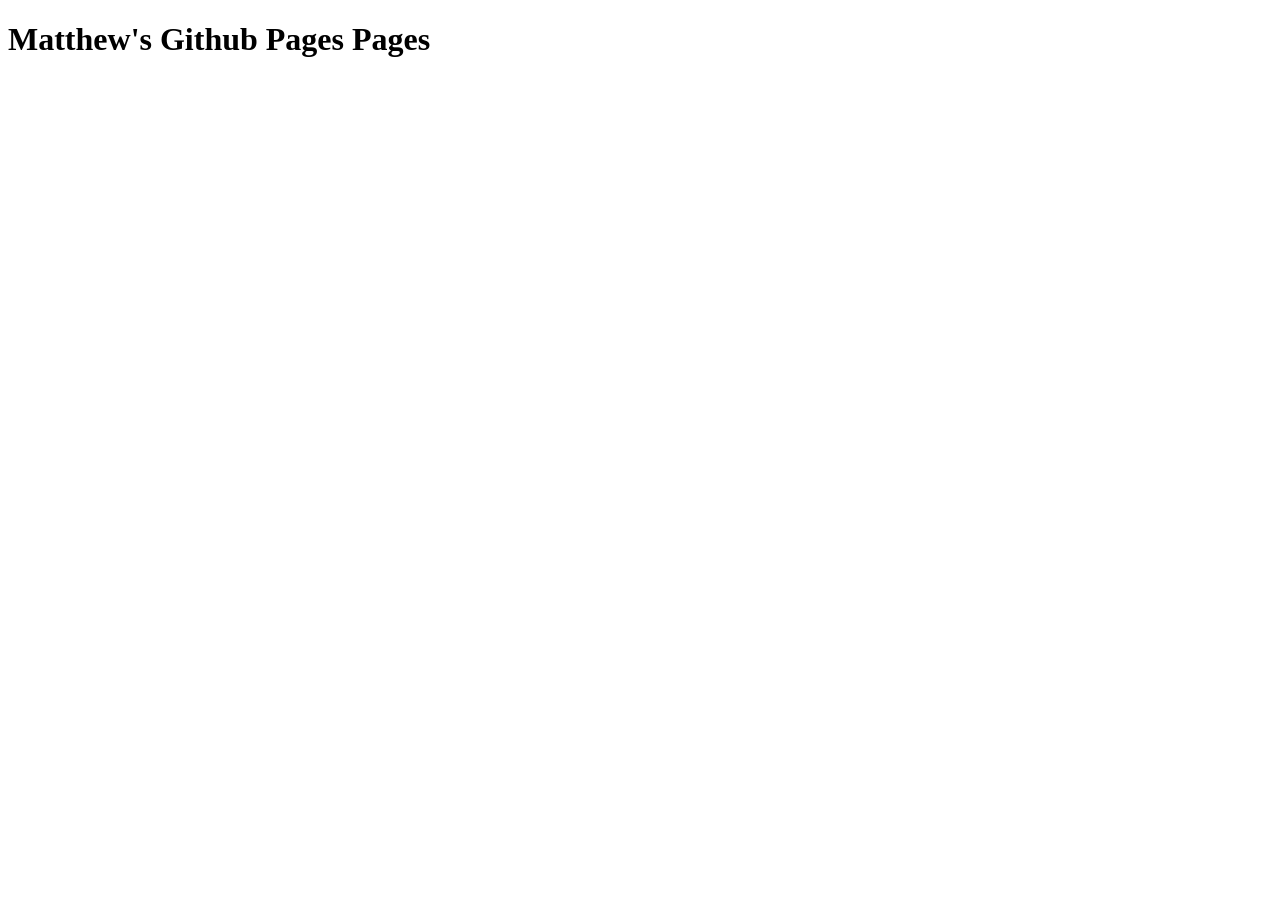
==== index.html @ b722f0c7 "Add initial index.html for GitHub Pages" ====
<!DOCTYPE html>
<html>
  <head>
    <title>Matthew's Github Pages Pages</title>
  </head>
  <body>
    <nav></nav>
    <header>
      <h1>Matthew's Github Pages Pages</h1>
    </header>
    <section></section>
  </body>
</html>
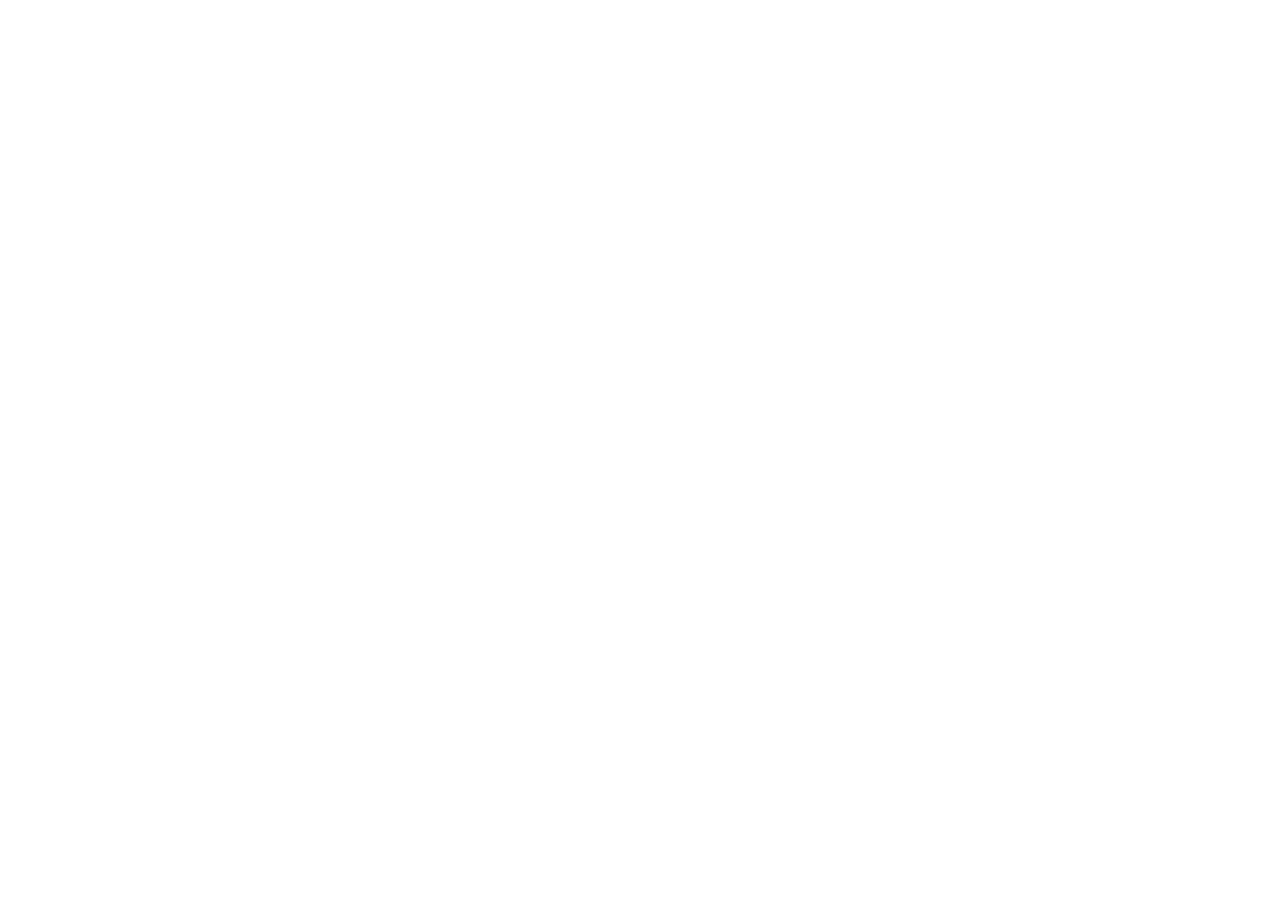
==== commit 5b94fce7: "Clear title and header in index.html Removed title and header content from index.html." ====
--- a/index.html
+++ b/index.html
@@ -1,12 +1,13 @@
 <!DOCTYPE html>
 <html>
   <head>
-    <title>Matthew's Github Pages Pages</title>
+    <title></title>
+    <link rel="stylesheet" href="style.css">
   </head>
   <body>
     <nav></nav>
     <header>
-      <h1>Matthew's Github Pages Pages</h1>
+      <h1></h1>
     </header>
     <section></section>
   </body>
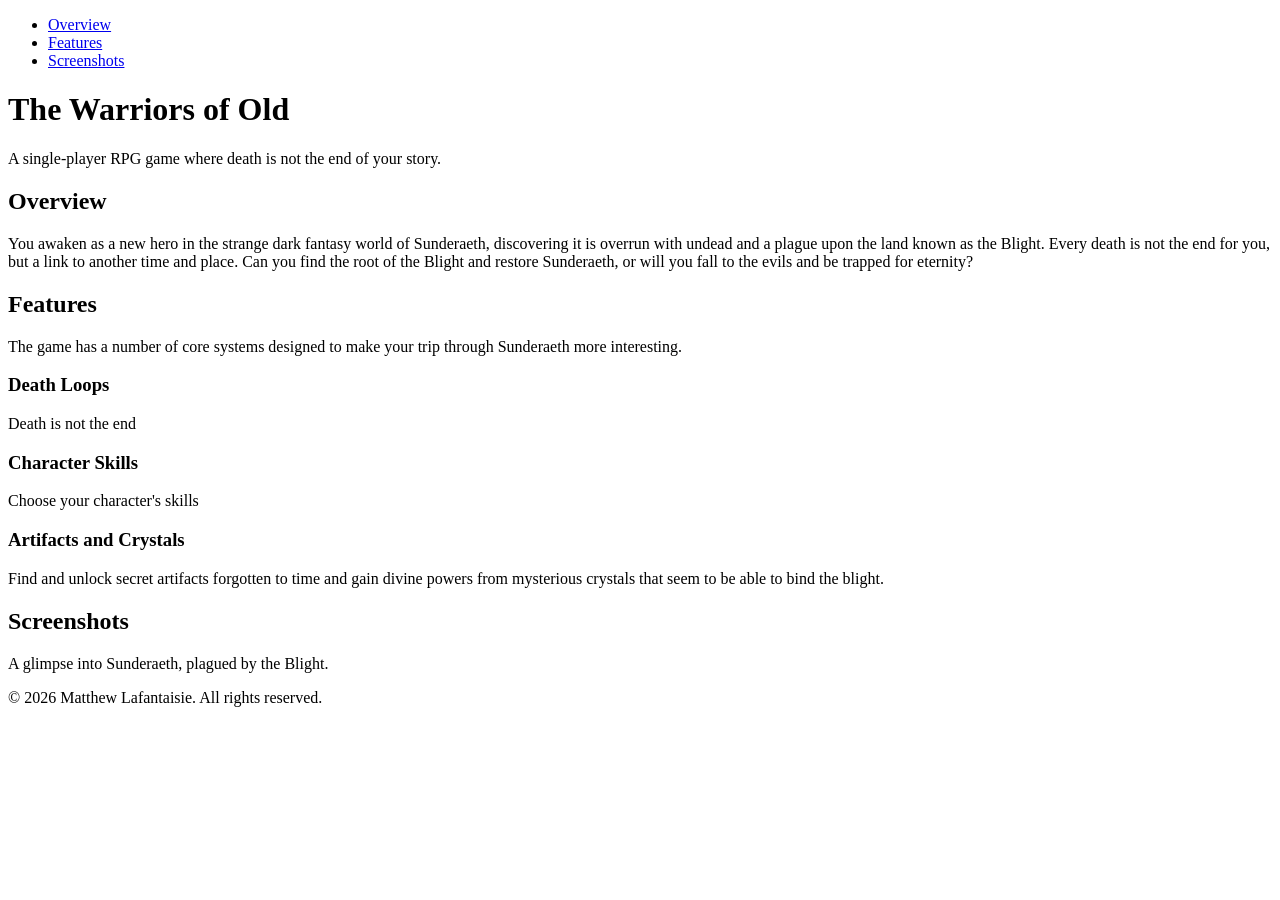
==== commit e9a07bc2: "Enhance index.html with game details and structure Added game title, navigation, and content section" ====
--- a/index.html
+++ b/index.html
@@ -1,14 +1,50 @@
 <!DOCTYPE html>
-<html>
+<html lang="en">
   <head>
-    <title></title>
+    <meta charset="UTF-8">
+    <title>The Warriors of Old | Single-player RPG</title>
     <link rel="stylesheet" href="style.css">
   </head>
   <body>
-    <nav></nav>
+    <nav>
+      <ul>
+        <li><a href="#overview">Overview</a></li>
+        <li><a href="#features">Features</a></li>
+        <li><a href="#screenshots">Screenshots</a></li>
+      </ul>
+    </nav>
     <header>
-      <h1></h1>
+      <h1>The Warriors of Old</h1>
+      <p>A single-player RPG game where death is not the end of your story.</p>
     </header>
-    <section></section>
+    <section id="overview">
+      <h2>Overview</h2>
+      <p>You awaken as a new hero in the strange dark fantasy world of Sunderaeth, discovering it is overrun with undead and a plague upon the land known as the Blight. 
+        Every death is not the end for you, but a link to another time and place. 
+        Can you find the root of the Blight and restore Sunderaeth, or will you fall to the evils and be trapped for eternity?</p>
+    </section>
+    <section id="features">
+      <h2>Features</h2>
+      <p>The game has a number of core systems designed to make your trip through Sunderaeth more interesting.</p>
+      <div class="feature">
+        <h3>Death Loops</h3>
+        <p>Death is not the end</p>
+      </div>
+      <div class="feature">
+        <h3>Character Skills</h3>
+        <p>Choose your character's skills</p>
+      </div>
+      <div class="feature">
+        <h3>Artifacts and Crystals</h3>
+        <p>Find and unlock secret artifacts forgotten to time and gain divine powers from mysterious crystals that seem to be able to bind the blight.</p>
+      </div>
+    </section>
+    <section id="screenshots">
+      <h2>Screenshots</h2>
+      <p>A glimpse into Sunderaeth, plagued by the Blight.</p>
+    </section>
+    <footer>
+      <p>&copy; 2026 Matthew Lafantaisie. All rights reserved.</p>
+    </footer>
   </body>
 </html>
--- a/style.css
+++ b/style.css
@@ -0,0 +1 @@
+
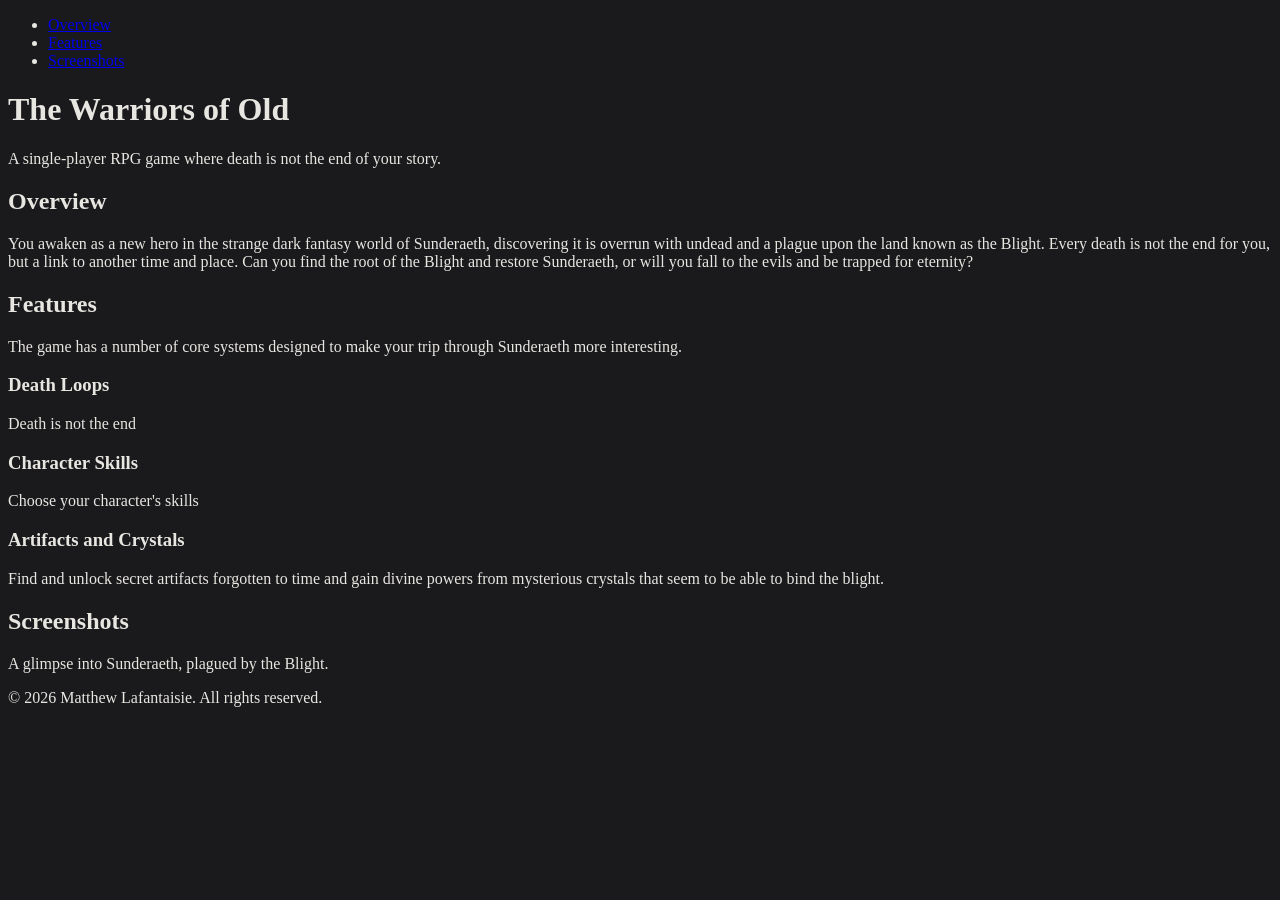
==== commit 344b0060: "Update stylesheet link path in index.html" ====
--- a/index.html
+++ b/index.html
@@ -3,7 +3,7 @@
   <head>
     <meta charset="UTF-8">
     <title>The Warriors of Old | Single-player RPG</title>
-    <link rel="stylesheet" href="style.css">
+    <link rel="stylesheet" href="./style.css">
   </head>
   <body>
     <nav>
--- a/style.css
+++ b/style.css
@@ -1 +1,4 @@
-
+body {
+  color: #e8e6e1;
+  background-color: #1a1a1d;
+}
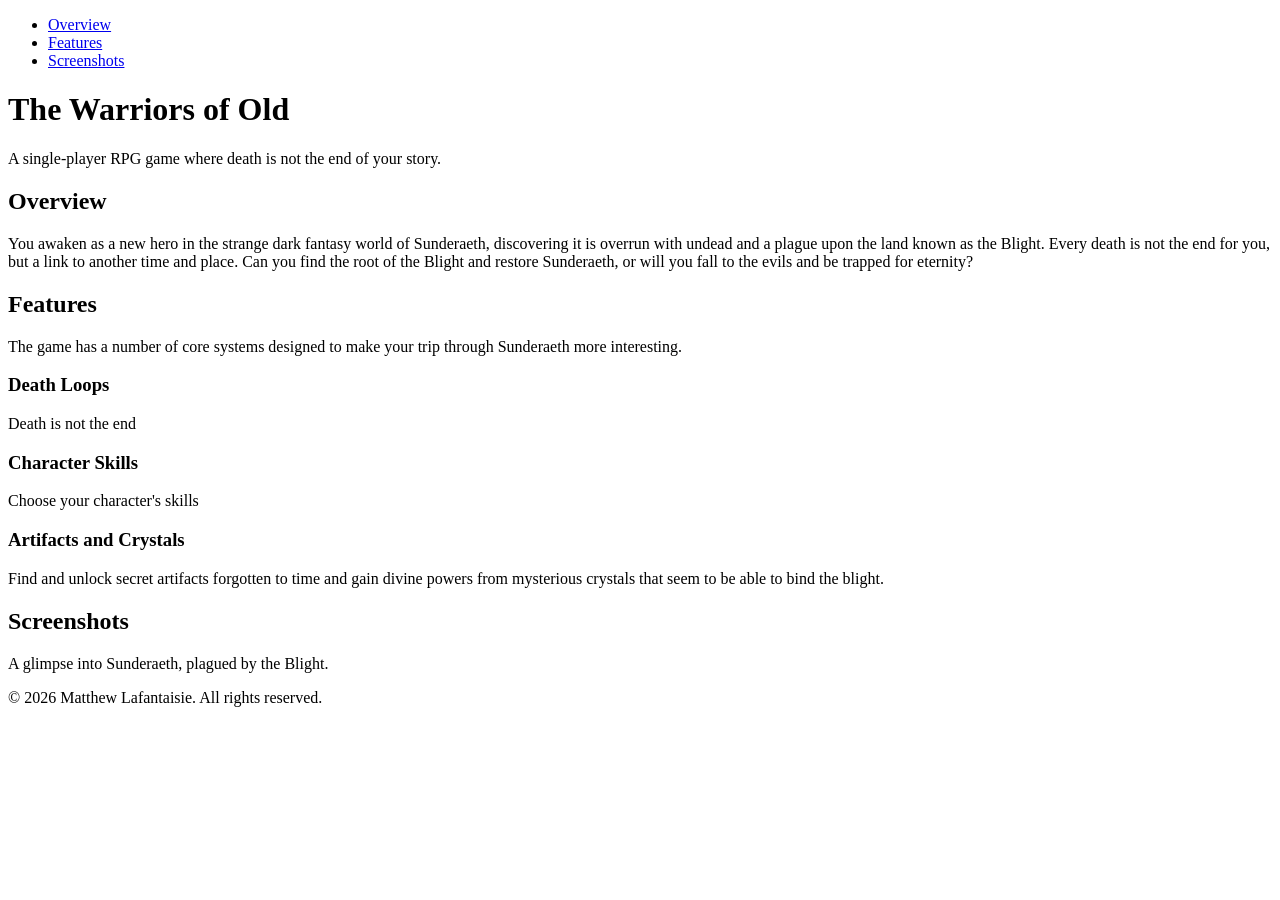
==== commit 421f2f95: "Add type attribute to stylesheet link" ====
--- a/index.html
+++ b/index.html
@@ -3,7 +3,7 @@
   <head>
     <meta charset="UTF-8">
     <title>The Warriors of Old | Single-player RPG</title>
-    <link rel="stylesheet" href="./style.css">
+    <link rel="stylesheet" href="./style.css" type="text/html">
   </head>
   <body>
     <nav>
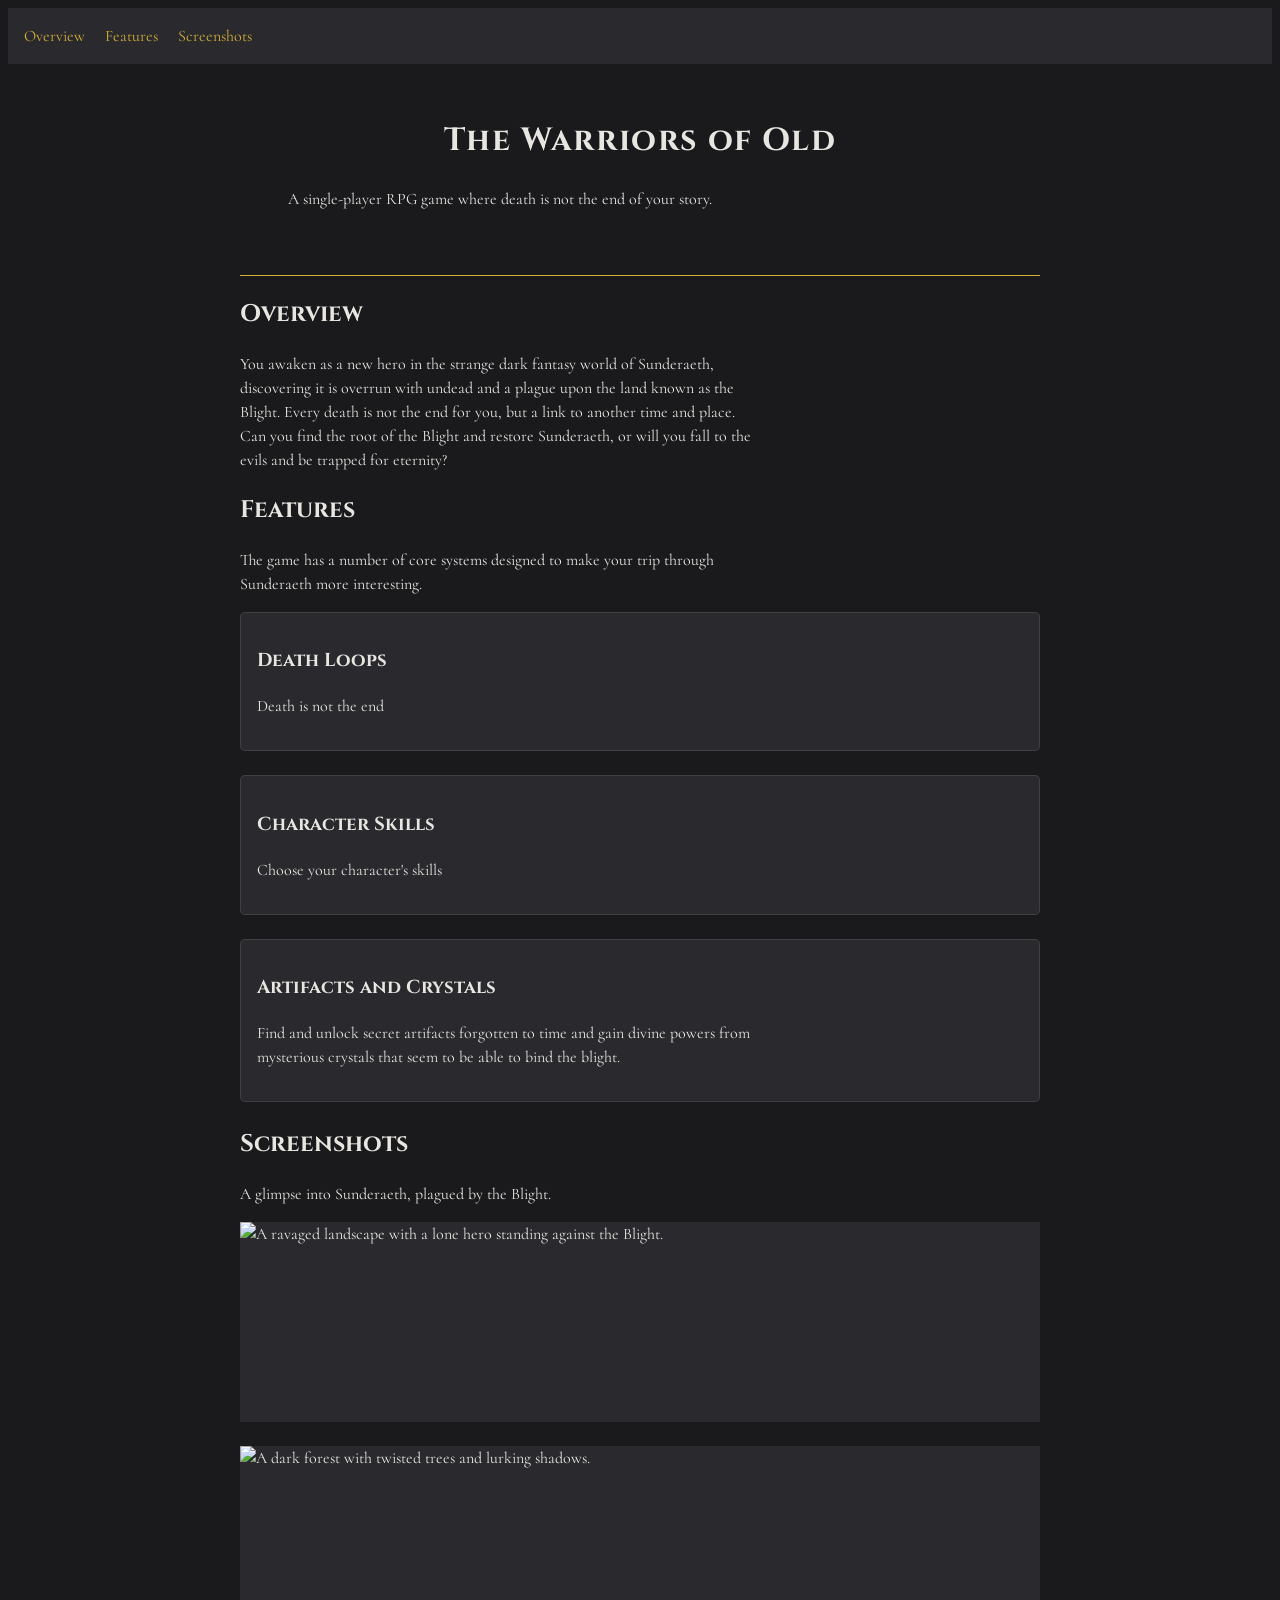
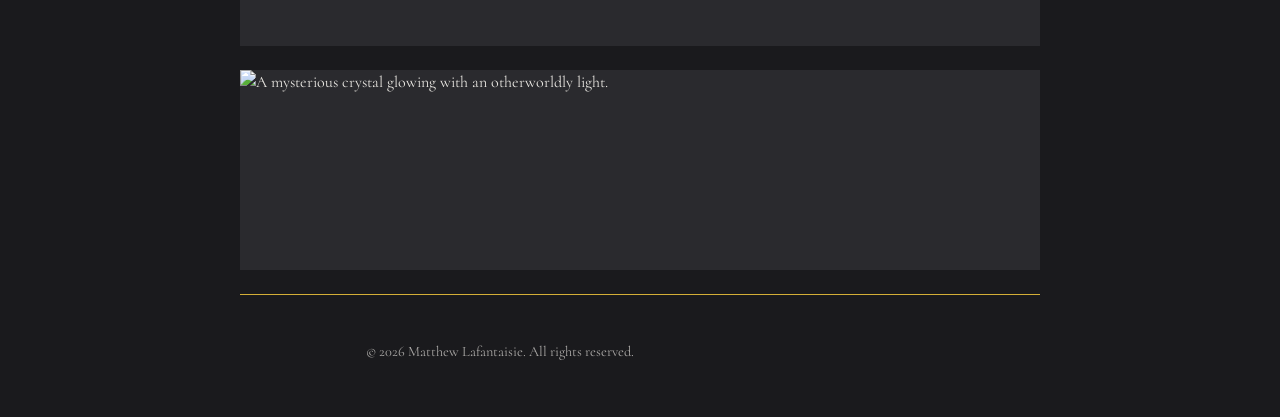
==== commit 224126da: "update css and html" ====
--- a/index.html
+++ b/index.html
@@ -3,7 +3,10 @@
   <head>
     <meta charset="UTF-8">
     <title>The Warriors of Old | Single-player RPG</title>
-    <link rel="stylesheet" href="./style.css" type="text/html">
+    <link rel="preconnect" href="https://fonts.googleapis.com">
+    <link rel="preconnect" href="https://fonts.gstatic.com" crossorigin>
+    <link href="https://fonts.googleapis.com/css2?family=Cinzel:wght@400..900&family=Cormorant:ital,wght@0,300..700;1,300..700&display=swap" rel="stylesheet">
+    <link rel="stylesheet" href="./style.css">
   </head>
   <body>
     <nav>
@@ -13,38 +16,49 @@
         <li><a href="#screenshots">Screenshots</a></li>
       </ul>
     </nav>
-    <header>
-      <h1>The Warriors of Old</h1>
-      <p>A single-player RPG game where death is not the end of your story.</p>
-    </header>
-    <section id="overview">
-      <h2>Overview</h2>
-      <p>You awaken as a new hero in the strange dark fantasy world of Sunderaeth, discovering it is overrun with undead and a plague upon the land known as the Blight. 
-        Every death is not the end for you, but a link to another time and place. 
-        Can you find the root of the Blight and restore Sunderaeth, or will you fall to the evils and be trapped for eternity?</p>
-    </section>
-    <section id="features">
-      <h2>Features</h2>
-      <p>The game has a number of core systems designed to make your trip through Sunderaeth more interesting.</p>
-      <div class="feature">
-        <h3>Death Loops</h3>
-        <p>Death is not the end</p>
-      </div>
-      <div class="feature">
-        <h3>Character Skills</h3>
-        <p>Choose your character's skills</p>
-      </div>
-      <div class="feature">
-        <h3>Artifacts and Crystals</h3>
-        <p>Find and unlock secret artifacts forgotten to time and gain divine powers from mysterious crystals that seem to be able to bind the blight.</p>
-      </div>
-    </section>
-    <section id="screenshots">
-      <h2>Screenshots</h2>
-      <p>A glimpse into Sunderaeth, plagued by the Blight.</p>
-    </section>
-    <footer>
-      <p>&copy; 2026 Matthew Lafantaisie. All rights reserved.</p>
-    </footer>
+    <div class="container">
+      <header>
+        <h1>The Warriors of Old</h1>
+        <p>A single-player RPG game where death is not the end of your story.</p>
+      </header>
+      <section id="overview">
+        <h2>Overview</h2>
+        <p>You awaken as a new hero in the strange dark fantasy world of Sunderaeth, discovering it is overrun with undead and a plague upon the land known as the Blight. 
+          Every death is not the end for you, but a link to another time and place. 
+          Can you find the root of the Blight and restore Sunderaeth, or will you fall to the evils and be trapped for eternity?</p>
+      </section>
+      <section id="features">
+        <h2>Features</h2>
+        <p>The game has a number of core systems designed to make your trip through Sunderaeth more interesting.</p>
+        <div class="feature">
+          <h3>Death Loops</h3>
+          <p>Death is not the end</p>
+        </div>
+        <div class="feature">
+          <h3>Character Skills</h3>
+          <p>Choose your character's skills</p>
+        </div>
+        <div class="feature">
+          <h3>Artifacts and Crystals</h3>
+          <p>Find and unlock secret artifacts forgotten to time and gain divine powers from mysterious crystals that seem to be able to bind the blight.</p>
+        </div>
+      </section>
+      <section id="screenshots">
+        <h2>Screenshots</h2>
+        <p>A glimpse into Sunderaeth, plagued by the Blight.</p>
+        <div class="screenshot">
+          <img src="https://placehold.co/150x150" alt="A ravaged landscape with a lone hero standing against the Blight.">
+        </div>
+        <div class="screenshot">
+          <img src="https://placehold.co/150x150" alt="A dark forest with twisted trees and lurking shadows.">
+        </div>
+        <div class="screenshot">
+          <img src="https://placehold.co/150x150" alt="A mysterious crystal glowing with an otherworldly light.">
+        </div>
+      </section>
+      <footer>
+        <p>&copy; 2026 Matthew Lafantaisie. All rights reserved.</p>
+      </footer>
+    </div>
   </body>
 </html>
--- a/style.css
+++ b/style.css
@@ -1,4 +1,85 @@
 body {
   color: #e8e6e1;
   background-color: #1a1a1d;
+  font-family: "Cormorant", serif;
+  line-height: 1.5;
 }
+
+nav {
+  background-color: #2a2a2e;
+  padding: 1rem;
+}
+
+nav ul {
+  list-style: none;
+  margin: 0;
+  padding: 0;
+}
+
+nav li {
+  display: inline-block;
+  margin-right: 1rem;
+}
+
+nav a {
+  color: #d4af37;
+  text-decoration: none;
+}
+
+nav a:hover {
+  text-decoration: underline;
+}
+
+h1, h2, h3 {
+  font-family: "Cinzel", serif;
+}
+
+header {
+  text-align: center;
+  padding-top: 2rem;
+  padding-bottom: 3rem;
+  border-bottom: 1px solid #d4af37;
+}
+
+h1 {
+  letter-spacing: 0.05em;
+}
+
+p {
+  max-width: 65ch;
+}
+
+footer {
+  text-align: center;
+  padding: 2rem;
+  font-size: 0.9rem;
+  color: rgba(232, 230, 225, 0.7);
+  border-top: 1px solid #d4af37;
+}
+
+.container {
+  max-width: 800px;
+  margin: 0 auto;
+  padding: 0 1.5rem;
+}
+
+.feature {
+  background-color: #2a2a2e;
+  padding: 1rem;
+  margin-bottom: 1.5rem;
+  border-radius: 5px;
+  border: 1px solid rgba(255, 255, 255, 0.1);
+}
+
+.screenshot {
+  margin-bottom: 1.5rem;
+  height: 200px;
+  background-color: #2a2a2e;
+}
+
+.screenshot img {
+  width: 100%;
+  height: 100%;
+  display: block;
+  object-fit: cover;
+}
